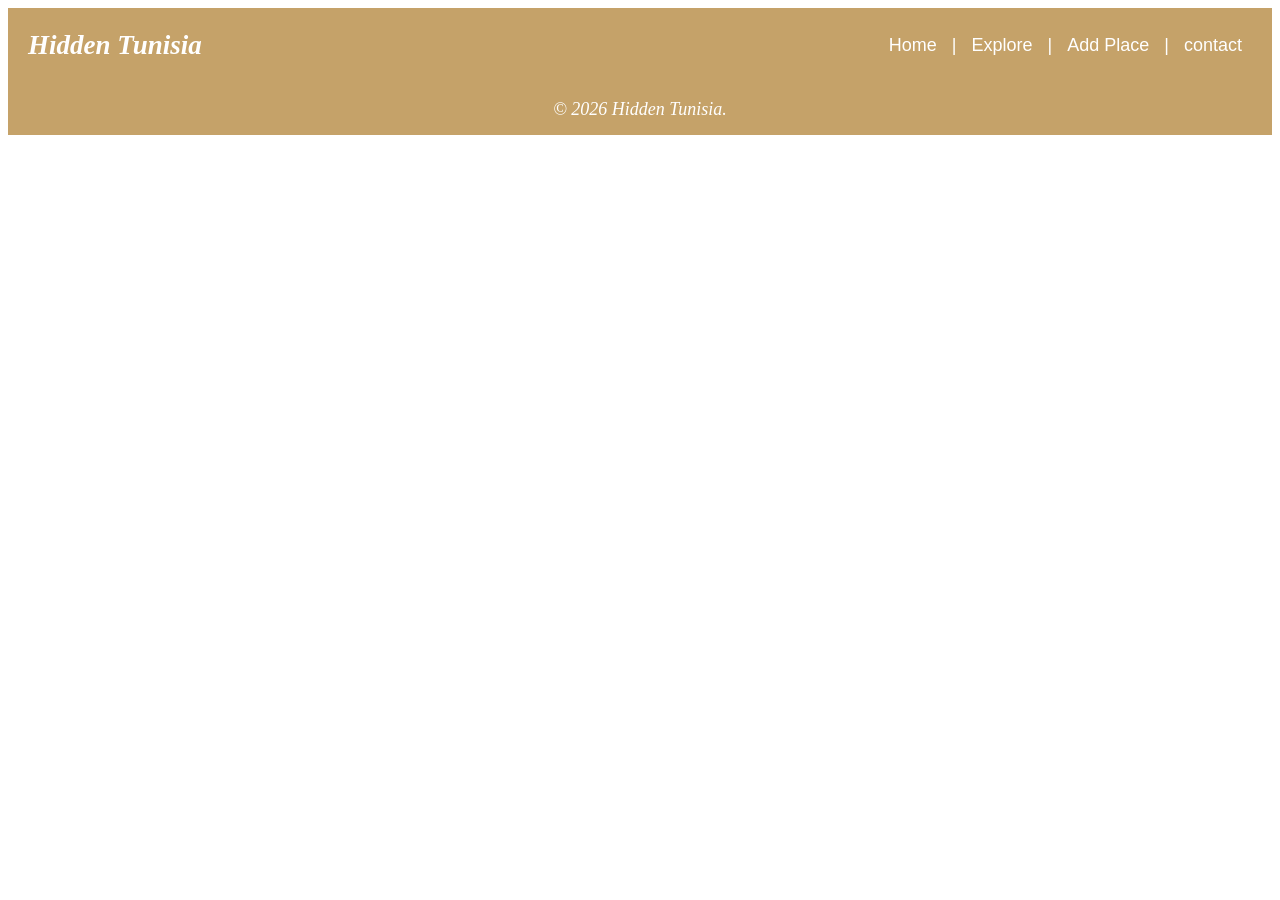
==== about.html @ 4ac0d9c7 "first commit" ====
<!DOCTYPE html> 
<html lang="an"></html>
<html dir=ltr"></html>
<head> 
<title>Hidden Tunisia</title>
<meta charset="UTF-8" />
<link rel="stylesheet" href="style.css"
</head>
<body> 
    <div class="top-bar" style="display: flex ; align-items: center; gap: 10px;" >
        <h2 style="width: 50%;"><b><em><font face=italique>Hidden Tunisia</font></em></b></h2>
    <div class="bar" style="width: 50%;">
        <a href="#">Home</a> | 
        <a href="#">Explore</a> | 
        <a href="#">Add Place</a> |
        <a href="#">contact</a>
    </div>
    </div>
        <footer class="fo">
        <p style="margin :0 0 !important;"><em>© 2026 Hidden Tunisia.</em></p>
    </footer>
</body>
---- style.css ----
body{
    background-size: cover;
    background-position: center;
    background-repeat: no-repeat;
}

.top-bar {
    background-color:#c5a269; 
    padding: 0px 20px;
    text-align: left; 
    font-family: Arial,sans-serif ;
    font-size: 18px;
    color: white
}
.bar{
     text-align: right; 
}

.top-bar a {
    color: white; 
    text-decoration: none; 
    margin: 0 10px;
}

.top-bar a:hover {
    text-decoration: underline; 
}
.discover{
    background-image:url('sidibou.jpg');
    background-size: cover;
    background-position: center;
    background-repeat: no-repeat;
    height:100vh ;
    text-shadow: 2px 2px 5px black;
    text-align: center;
    padding-top: 75px;
}
.H1{
    margin: 0 0 0 0;
}
.bouton{
    background-color: #c5a269;
    color: white;
    border: none;
    padding: 15px 50px;
    font-size: 20px;
    border-radius: 10px; 
    margin-top: 15px;
    text-shadow: 2px 2px 5px rgba(0, 0, 0, 0.614);
    box-shadow: 2px 2px 10px rgba(0,0,0,0.5);
}
.bouton:hover{
    transform: scale(1.05);
    background-color: #c29e65;
    box-shadow: 2px 2px 10px rgba(0, 0, 0, 0.786);
    
}
.fo{
    color: white;
    background-color: #c5a269;
    text-align: center;
    font-size: 18px;
    margin: 0 0 !important;
    padding: 15px;
}
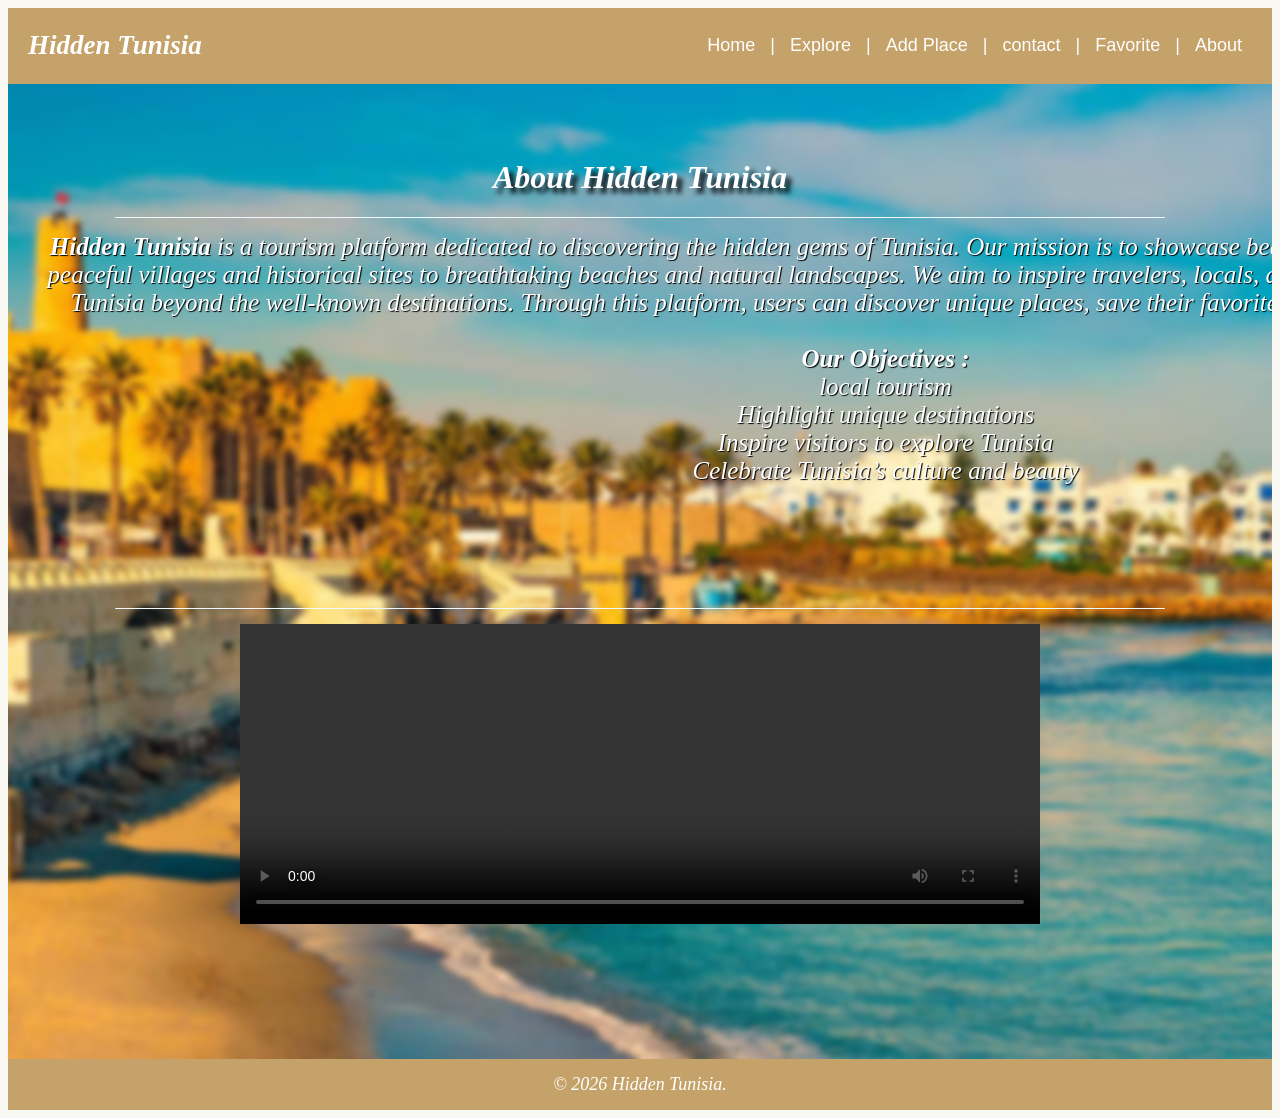
==== commit 496afd93: "update project" ====
--- a/about.html
+++ b/about.html
@@ -10,11 +10,34 @@
     <div class="top-bar" style="display: flex ; align-items: center; gap: 10px;" >
         <h2 style="width: 50%;"><b><em><font face=italique>Hidden Tunisia</font></em></b></h2>
     <div class="bar" style="width: 50%;">
-        <a href="#">Home</a> | 
-        <a href="#">Explore</a> | 
-        <a href="#">Add Place</a> |
-        <a href="#">contact</a>
+            <a href="#" onclick="window.location.href='index.html'">Home</a> |
+            <a href="#" onclick="window.location.href='explorer.html'">Explore</a> |
+            <a href="#" onclick="window.location.href='ajouter.html'">Add Place</a> |
+            <a href="#" onclick="window.location.href='PageContact.html'">contact</a> |
+            <a href="#" onclick="window.location.href='favoris.html'">Favorite</a> |
+            <a href="#" onclick="window.location.href='about.html'">About</a> 
     </div>
+    </div>
+    <div class="about">
+        <h1 style=" text-shadow: 5px 5px 5px black; margin-top:0px;"><b><em>About Hidden Tunisia</em></b></h1>
+        <hr class="lig" style="margin-top:0px;">
+        <p style="font-size: 25px; height: 40vh;width: 195vh;margin:auto;text-shadow: 1px 1px 1px black;"><em><b>Hidden Tunisia</b> is a tourism platform dedicated to discovering the hidden gems of Tunisia.
+        Our mission is to showcase beautiful places that are often overlooked, from peaceful villages and historical sites to breathtaking beaches and natural landscapes.
+
+        We aim to inspire travelers, locals, and visitors to explore the authentic beauty of Tunisia beyond the well-known destinations.
+        Through this platform, users can discover unique places, save their favorite destinations, and share new hidden spots.
+
+        <br><br><b>Our Objectives :</b>
+        <br>local tourism
+        <br>Highlight unique destinations
+        <br>Inspire visitors to explore Tunisia
+        <br>Celebrate Tunisia’s culture and beauty</em></p>
+        <hr class="lig">
+        <div class="video">
+            <video width="800" height="300" controls>
+            <source src="video/Tunisia.mp4" type="video/mp4">
+            </video>
+        </div>
     </div>
         <footer class="fo">
         <p style="margin :0 0 !important;"><em>© 2026 Hidden Tunisia.</em></p>
--- a/style.css
+++ b/style.css
@@ -2,6 +2,7 @@
     background-size: cover;
     background-position: center;
     background-repeat: no-repeat;
+    background-color: #FAF8F3;
 }
 
 .top-bar {
@@ -26,7 +27,7 @@
     text-decoration: underline; 
 }
 .discover{
-    background-image:url('sidibou.jpg');
+    background-image:url('images/sidibou.jpg');
     background-size: cover;
     background-position: center;
     background-repeat: no-repeat;
@@ -63,3 +64,200 @@
     margin: 0 0 !important;
     padding: 15px;
 }
+.box1{
+    color: #4B3A2F;
+    text-align: center;
+    font-size: 25px;
+}
+.select{
+    background-color:#f5efe2;
+    color: #4B3A2F;
+    padding: 8px 50px;
+    font-style: italic;
+    font-size: 16px;
+    font-weight: bold;
+    margin-left: 15px;
+    width:240px;
+    text-align: left;
+    border-color: #4B3A2F;
+}
+#ligne{
+    border: none;
+    height: 1px;
+    background-color: #4B3A2F;
+    margin: 15px auto;
+    border-radius: 5px;
+    width: 1050px;
+}
+.card{
+    margin: 20px auto;
+    background-color: #f5efe2;
+    box-shadow: 0 20px 15px #4b3a2fe6;
+}
+.card:hover{
+    transform: scale(1.05);
+    box-shadow: 0 20px 15px #4B3A2F;
+}
+#ph{
+    background-image:url('images/Takrouna.jpg');
+    background-size: cover;
+    background-position: center;
+    background-repeat: no-repeat;
+}
+#phh{
+     background-image:url('images/petitparis.jpg');
+    background-size: cover;
+    background-position: center;
+    background-repeat: no-repeat;
+}
+#phhh{
+    background-image:url('images/41.jpg');
+    background-size: cover;
+    background-position: center;
+    background-repeat: no-repeat;
+}
+.b{
+    background-color:#f5efe2 ;
+    text-align: center;
+    font-size: 20px;
+}
+.bou{
+    box-shadow: 2px 2px 10px rgba(0, 0, 0, 0.301);
+}
+.bou:hover{
+    box-shadow: 2px 2px 10px rgba(0, 0, 0, 0.533);
+}
+.photo1{
+    background-image:url('images/takrouna2.jpg');
+    background-size: cover;
+    background-position: center;
+    background-repeat: no-repeat;
+}
+.ma{
+    color: #4B3A2F;
+}
+.photo2{
+    background-image:url('images/cap-bon-kelibia.jpg');
+    background-size: cover;
+    background-position: center;
+    background-repeat: no-repeat;
+}
+.photo3{
+    background-image:url('images/dougga-panoramique-1.jpg');
+    background-size: cover;
+    background-position: center;
+    background-repeat: no-repeat;
+}
+.form{
+   display:flex;
+    flex-direction: column;
+    align-items: start;
+    margin: 0 40%;
+    gap: 30px;
+    width: fit-content;
+    height: 100vh;
+}
+
+.input{
+    width: 30%;
+    background-color:#f5efe2;
+    color: #4B3A2F;
+    padding: 8px 50px;
+    font-style: italic;
+    font-size: 14px;
+    font-weight: bold;
+    margin-left: 15px;
+    width:190px;
+    margin-left: 0;
+    border :none;
+    border: 1px solid #4B3A2F;
+}
+
+
+.boutonUP{
+    background-color: #f5efe2;
+    color: #4B3A2F;
+    border: none;
+    padding: 10px 10px;
+    font-size: 16px;
+    border-radius: 10px; 
+    margin-top: 15px;
+    box-shadow: 2px 2px 10px rgba(0, 0, 0, 0.364);
+    width: 280px;
+}
+.s2{
+    margin-left: 0;
+    width: 292px;
+}
+.btn{
+    align-self: center;
+}
+.lig{
+    border: none;
+    height: 1px;
+    background-color: aliceblue;
+    margin: 15px auto;
+    border-radius: 5px;
+    width: 1050px;
+}
+.about {
+    position: relative;
+    height: 100vh;
+    text-align: center;
+    padding-top: 75px;
+    color: #ffff;
+    text-shadow: 2px 2px 5px black;
+    overflow: hidden;
+}
+.about::before {
+    content: "";
+    position: absolute;
+    top: 0;
+    left: 0;
+    width: 100%;
+    height: 100%;
+
+    background-image: url('images/t2.jpg');
+    background-size: cover;
+    background-position: center;
+    background-repeat: no-repeat;
+
+    filter: blur(3px);
+    transform: scale(1.1); 
+
+    z-index: -1;
+}
+.fav-remove .full {
+  display: inline;
+  color: red;
+}
+
+.fav-remove .empty {
+  display: none;
+}
+
+.fav-remove:hover .full {
+  display: none;
+}
+
+.fav-remove:hover .empty {
+  display: inline;
+}
+.fav-add .full {
+  display: none;
+  color: red;
+}
+
+.fav-add .empty {
+  display: inline;
+  color: white;
+}
+
+.fav-add:hover .empty {
+  display: none;
+}
+
+.fav-add:hover .full {
+  display: inline;
+  color: red;
+}
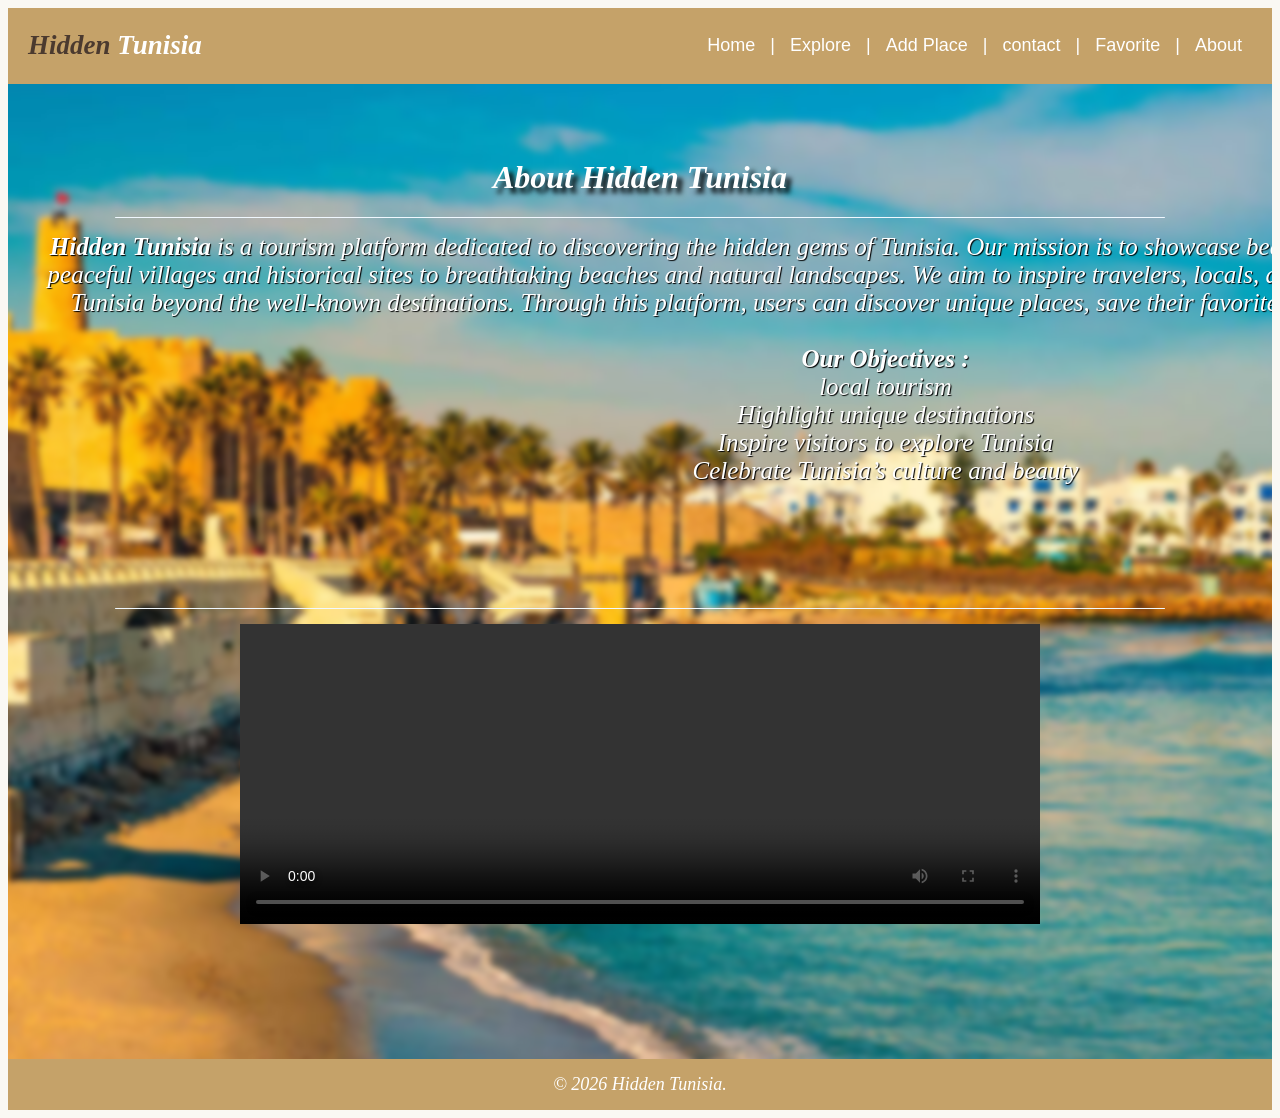
==== commit c27fc655: "update project" ====
--- a/about.html
+++ b/about.html
@@ -1,14 +1,13 @@
 <!DOCTYPE html> 
-<html lang="an"></html>
-<html dir=ltr"></html>
+<html lang="an" dir=ltr">
 <head> 
-<title>Hidden Tunisia</title>
-<meta charset="UTF-8" />
-<link rel="stylesheet" href="style.css"
+    <meta charset="UTF-8" />
+    <title>Hidden Tunisia</title>
+    <link rel="stylesheet" href="style.css"
 </head>
 <body> 
-    <div class="top-bar" style="display: flex ; align-items: center; gap: 10px;" >
-        <h2 style="width: 50%;"><b><em><font face=italique>Hidden Tunisia</font></em></b></h2>
+    <header class="top-bar" style="display: flex ; align-items: center; gap: 10px;" >
+        <h2 style="width: 50%;"><b><em><font face=italique><span style="color:#4B3A2F;">Hidden</span> Tunisia</font></em></b></h2>
     <div class="bar" style="width: 50%;">
             <a href="#" onclick="window.location.href='index.html'">Home</a> |
             <a href="#" onclick="window.location.href='explorer.html'">Explore</a> |
@@ -17,7 +16,7 @@
             <a href="#" onclick="window.location.href='favoris.html'">Favorite</a> |
             <a href="#" onclick="window.location.href='about.html'">About</a> 
     </div>
-    </div>
+    </header>
     <div class="about">
         <h1 style=" text-shadow: 5px 5px 5px black; margin-top:0px;"><b><em>About Hidden Tunisia</em></b></h1>
         <hr class="lig" style="margin-top:0px;">
@@ -43,3 +42,4 @@
         <p style="margin :0 0 !important;"><em>© 2026 Hidden Tunisia.</em></p>
     </footer>
 </body>
+</html>
--- a/style.css
+++ b/style.css
@@ -49,12 +49,12 @@
     margin-top: 15px;
     text-shadow: 2px 2px 5px rgba(0, 0, 0, 0.614);
     box-shadow: 2px 2px 10px rgba(0,0,0,0.5);
+    cursor: pointer;
 }
 .bouton:hover{
     transform: scale(1.05);
     background-color: #c29e65;
-    box-shadow: 2px 2px 10px rgba(0, 0, 0, 0.786);
-    
+    box-shadow: 2px 2px 10px rgba(0, 0, 0, 0.786);   
 }
 .fo{
     color: white;
@@ -93,6 +93,7 @@
     margin: 20px auto;
     background-color: #f5efe2;
     box-shadow: 0 20px 15px #4b3a2fe6;
+    float: left;
 }
 .card:hover{
     transform: scale(1.05);
@@ -170,7 +171,7 @@
     width:190px;
     margin-left: 0;
     border :none;
-    border: 1px solid #4B3A2F;
+    border: 1px solid ;
 }
 
 
@@ -261,3 +262,37 @@
   display: inline;
   color: red;
 }
+@media (max-width: 768px) {
+    #ligne {
+        width: 90%;
+    }
+    .lig {
+        width: 90%;
+    }
+    .card {
+        float: none;
+        width: 90%;
+        margin: 20px auto;
+    }
+    .top-bar {
+        text-align: center;
+    }
+    .bar {
+        text-align: center;
+    }
+    .form {
+        margin: 0 auto;
+        width: 90%;
+        height: auto;
+    }
+    .input {
+        width: 100%;
+    }
+    .boutonUP {
+        width: 100%;
+    }
+    .discover {
+        height: auto;
+        padding-bottom: 50px;
+    }
+}
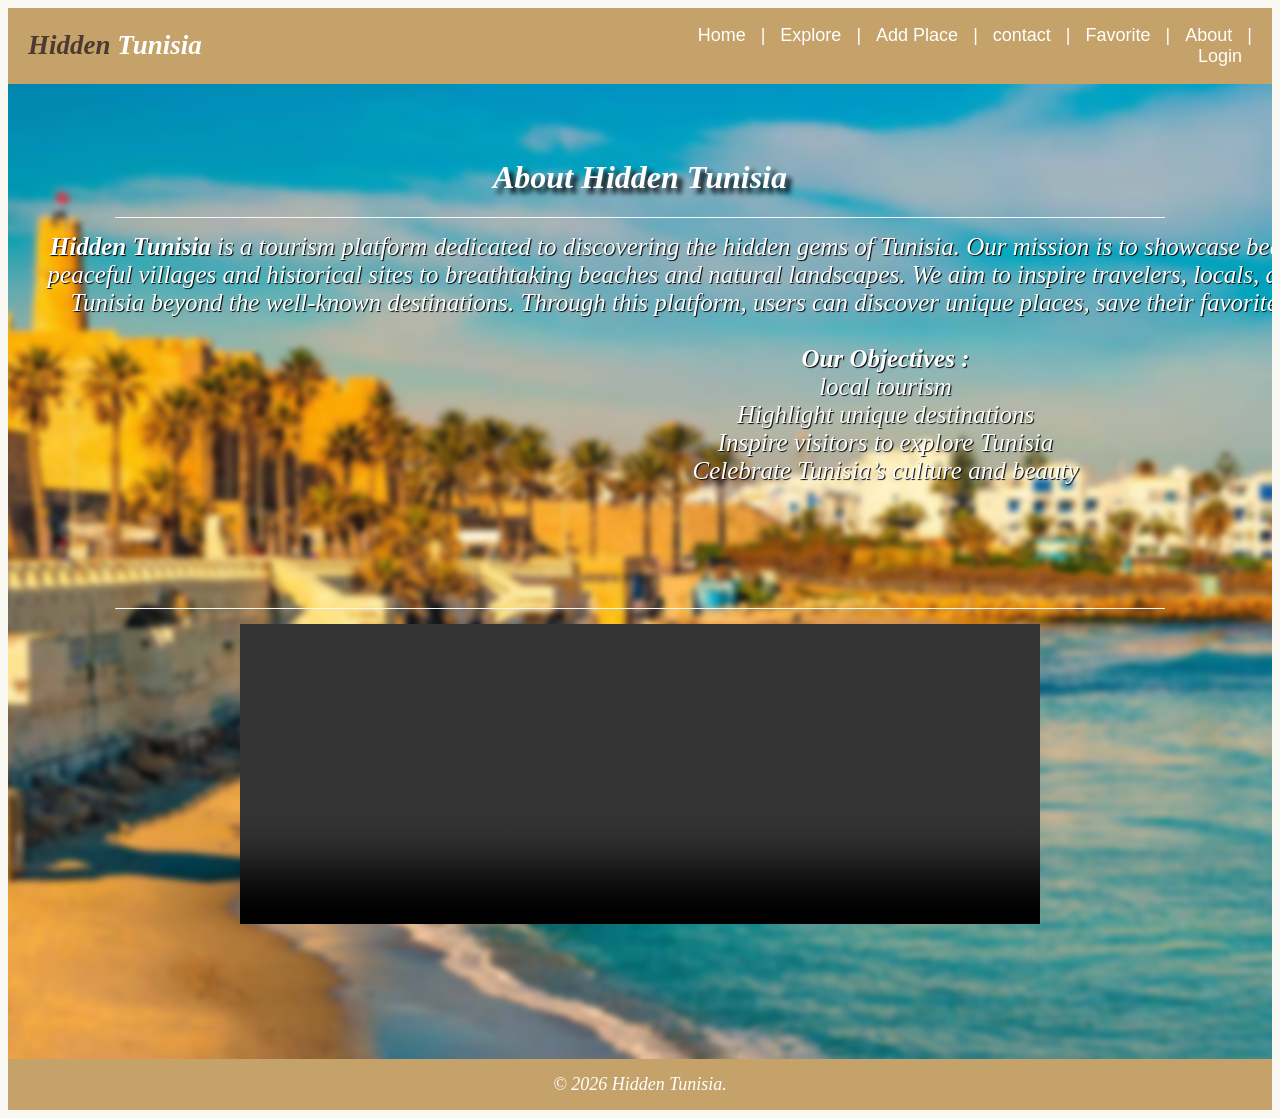
==== commit 8ad17cde: "php js" ====
--- a/about.html
+++ b/about.html
@@ -1,20 +1,22 @@
-<!DOCTYPE html> 
+﻿<!DOCTYPE html> 
 <html lang="an" dir=ltr">
 <head> 
     <meta charset="UTF-8" />
+    <meta name="viewport" content="width=device-width, initial-scale=1.0" />
     <title>Hidden Tunisia</title>
-    <link rel="stylesheet" href="style.css"
+    <link rel="stylesheet" href="style.css">
 </head>
 <body> 
     <header class="top-bar" style="display: flex ; align-items: center; gap: 10px;" >
         <h2 style="width: 50%;"><b><em><font face=italique><span style="color:#4B3A2F;">Hidden</span> Tunisia</font></em></b></h2>
     <div class="bar" style="width: 50%;">
             <a href="#" onclick="window.location.href='index.html'">Home</a> |
-            <a href="#" onclick="window.location.href='explorer.html'">Explore</a> |
-            <a href="#" onclick="window.location.href='ajouter.html'">Add Place</a> |
-            <a href="#" onclick="window.location.href='PageContact.html'">contact</a> |
-            <a href="#" onclick="window.location.href='favoris.html'">Favorite</a> |
-            <a href="#" onclick="window.location.href='about.html'">About</a> 
+            <a href="#" onclick="window.location.href='explorer.php'">Explore</a> |
+            <a href="#" onclick="window.location.href='ajouter.php'">Add Place</a> |
+            <a href="#" onclick="window.location.href='contact.php'">contact</a> |
+            <a href="#" onclick="window.location.href='favoris.php'">Favorite</a> |
+            <a href="#" onclick="window.location.href='about.html'">About</a> |
+            <a href="#" onclick="window.location.href='login.php'">Login</a> 
     </div>
     </header>
     <div class="about">
--- a/style.css
+++ b/style.css
@@ -1,4 +1,4 @@
-body{
+body {
     background-size: cover;
     background-position: center;
     background-repeat: no-repeat;
@@ -6,57 +6,63 @@
 }
 
 .top-bar {
-    background-color:#c5a269; 
+    background-color: #c5a269;
     padding: 0px 20px;
-    text-align: left; 
-    font-family: Arial,sans-serif ;
+    text-align: left;
+    font-family: Arial, sans-serif;
     font-size: 18px;
     color: white
 }
-.bar{
-     text-align: right; 
+
+.bar {
+    text-align: right;
 }
 
 .top-bar a {
-    color: white; 
-    text-decoration: none; 
+    color: white;
+    text-decoration: none;
     margin: 0 10px;
 }
 
 .top-bar a:hover {
-    text-decoration: underline; 
-}
-.discover{
-    background-image:url('images/sidibou.jpg');
-    background-size: cover;
-    background-position: center;
-    background-repeat: no-repeat;
-    height:100vh ;
+    text-decoration: underline;
+}
+
+.discover {
+    background-image: url('images/sidibou.jpg');
+    background-size: cover;
+    background-position: center;
+    background-repeat: no-repeat;
+    height: 100vh;
     text-shadow: 2px 2px 5px black;
     text-align: center;
     padding-top: 75px;
 }
-.H1{
+
+.H1 {
     margin: 0 0 0 0;
 }
-.bouton{
+
+.bouton {
     background-color: #c5a269;
     color: white;
     border: none;
     padding: 15px 50px;
     font-size: 20px;
-    border-radius: 10px; 
+    border-radius: 10px;
     margin-top: 15px;
     text-shadow: 2px 2px 5px rgba(0, 0, 0, 0.614);
-    box-shadow: 2px 2px 10px rgba(0,0,0,0.5);
+    box-shadow: 2px 2px 10px rgba(0, 0, 0, 0.5);
     cursor: pointer;
 }
-.bouton:hover{
+
+.bouton:hover {
     transform: scale(1.05);
     background-color: #c29e65;
-    box-shadow: 2px 2px 10px rgba(0, 0, 0, 0.786);   
-}
-.fo{
+    box-shadow: 2px 2px 10px rgba(0, 0, 0, 0.786);
+}
+
+.fo {
     color: white;
     background-color: #c5a269;
     text-align: center;
@@ -64,24 +70,27 @@
     margin: 0 0 !important;
     padding: 15px;
 }
-.box1{
+
+.box1 {
     color: #4B3A2F;
     text-align: center;
     font-size: 25px;
 }
-.select{
-    background-color:#f5efe2;
+
+.select {
+    background-color: #f5efe2;
     color: #4B3A2F;
     padding: 8px 50px;
     font-style: italic;
     font-size: 16px;
     font-weight: bold;
     margin-left: 15px;
-    width:240px;
+    width: 240px;
     text-align: left;
     border-color: #4B3A2F;
 }
-#ligne{
+
+#ligne {
     border: none;
     height: 1px;
     background-color: #4B3A2F;
@@ -89,68 +98,81 @@
     border-radius: 5px;
     width: 1050px;
 }
-.card{
+
+.card {
     margin: 20px auto;
     background-color: #f5efe2;
     box-shadow: 0 20px 15px #4b3a2fe6;
     float: left;
 }
-.card:hover{
+
+.card:hover {
     transform: scale(1.05);
     box-shadow: 0 20px 15px #4B3A2F;
 }
-#ph{
-    background-image:url('images/Takrouna.jpg');
-    background-size: cover;
-    background-position: center;
-    background-repeat: no-repeat;
-}
-#phh{
-     background-image:url('images/petitparis.jpg');
-    background-size: cover;
-    background-position: center;
-    background-repeat: no-repeat;
-}
-#phhh{
-    background-image:url('images/41.jpg');
-    background-size: cover;
-    background-position: center;
-    background-repeat: no-repeat;
-}
-.b{
-    background-color:#f5efe2 ;
+
+#ph {
+    background-image: url('images/Takrouna.jpg');
+    background-size: cover;
+    background-position: center;
+    background-repeat: no-repeat;
+}
+
+#phh {
+    background-image: url('images/petitparis.jpg');
+    background-size: cover;
+    background-position: center;
+    background-repeat: no-repeat;
+}
+
+#phhh {
+    background-image: url('images/41.jpg');
+    background-size: cover;
+    background-position: center;
+    background-repeat: no-repeat;
+}
+
+.b {
+    background-color: #f5efe2;
     text-align: center;
     font-size: 20px;
 }
-.bou{
+
+.bou {
     box-shadow: 2px 2px 10px rgba(0, 0, 0, 0.301);
 }
-.bou:hover{
+
+.bou:hover {
     box-shadow: 2px 2px 10px rgba(0, 0, 0, 0.533);
 }
-.photo1{
-    background-image:url('images/takrouna2.jpg');
-    background-size: cover;
-    background-position: center;
-    background-repeat: no-repeat;
-}
-.ma{
-    color: #4B3A2F;
-}
-.photo2{
-    background-image:url('images/cap-bon-kelibia.jpg');
-    background-size: cover;
-    background-position: center;
-    background-repeat: no-repeat;
-}
-.photo3{
-    background-image:url('images/dougga-panoramique-1.jpg');
-    background-size: cover;
-    background-position: center;
-    background-repeat: no-repeat;
-}
-.form{
-   display:flex;
+
+.photo1 {
+    background-image: url('images/takrouna2.jpg');
+    background-size: cover;
+    background-position: center;
+    background-repeat: no-repeat;
+}
+
+.ma {
+    color: #4B3A2F;
+}
+
+.photo2 {
+    background-image: url('images/cap-bon-kelibia.jpg');
+    background-size: cover;
+    background-position: center;
+    background-repeat: no-repeat;
+}
+
+.photo3 {
+    background-image: url('images/dougga-panoramique-1.jpg');
+    background-size: cover;
+    background-position: center;
+    background-repeat: no-repeat;
+}
+
+.form {
+    display: flex;
     flex-direction: column;
     align-items: start;
     margin: 0 40%;
@@ -159,41 +181,44 @@
     height: 100vh;
 }
 
-.input{
+.input {
     width: 30%;
-    background-color:#f5efe2;
+    background-color: #f5efe2;
     color: #4B3A2F;
     padding: 8px 50px;
     font-style: italic;
     font-size: 14px;
     font-weight: bold;
     margin-left: 15px;
-    width:190px;
+    width: 190px;
     margin-left: 0;
-    border :none;
-    border: 1px solid ;
-}
-
-
-.boutonUP{
+    border: none;
+    border: 1px solid;
+}
+
+
+.boutonUP {
     background-color: #f5efe2;
     color: #4B3A2F;
     border: none;
     padding: 10px 10px;
     font-size: 16px;
-    border-radius: 10px; 
+    border-radius: 10px;
     margin-top: 15px;
     box-shadow: 2px 2px 10px rgba(0, 0, 0, 0.364);
     width: 280px;
 }
-.s2{
+
+.s2 {
     margin-left: 0;
     width: 292px;
 }
-.btn{
+
+.btn {
     align-self: center;
 }
-.lig{
+
+.lig {
     border: none;
     height: 1px;
     background-color: aliceblue;
@@ -201,6 +226,7 @@
     border-radius: 5px;
     width: 1050px;
 }
+
 .about {
     position: relative;
     height: 100vh;
@@ -210,6 +236,7 @@
     text-shadow: 2px 2px 5px black;
     overflow: hidden;
 }
+
 .about::before {
     content: "";
     position: absolute;
@@ -224,75 +251,130 @@
     background-repeat: no-repeat;
 
     filter: blur(3px);
-    transform: scale(1.1); 
+    transform: scale(1.1);
 
     z-index: -1;
 }
+
 .fav-remove .full {
-  display: inline;
-  color: red;
+    display: inline;
+    color: red;
 }
 
 .fav-remove .empty {
-  display: none;
+    display: none;
 }
 
 .fav-remove:hover .full {
-  display: none;
+    display: none;
 }
 
 .fav-remove:hover .empty {
-  display: inline;
-}
+    display: inline;
+}
+
 .fav-add .full {
-  display: none;
-  color: red;
+    display: none;
+    color: red;
 }
 
 .fav-add .empty {
-  display: inline;
-  color: white;
+    display: inline;
+    color: white;
 }
 
 .fav-add:hover .empty {
-  display: none;
+    display: none;
 }
 
 .fav-add:hover .full {
-  display: inline;
-  color: red;
-}
+    display: inline;
+    color: red;
+}
+
 @media (max-width: 768px) {
-    #ligne {
-        width: 90%;
-    }
+
+    #ligne,
     .lig {
         width: 90%;
     }
-    .card {
+
+    .box0[style],
+    .box0>div[style],
+    .box0>form[style] {
+        display: block !important;
+        height: auto !important;
+    }
+
+    .card[style] {
         float: none;
-        width: 90%;
-        margin: 20px auto;
-    }
+        width: 90% !important;
+        height: auto !important;
+        margin: 20px auto !important;
+        display: block !important;
+    }
+
+    .card>div[style] {
+        width: 100% !important;
+    }
+
+    .ma>h1[style],
+    .ma>div[style],
+    .about>p[style] {
+        width: 95% !important;
+        height: auto !important;
+        margin: 10px auto !important;
+    }
+
+    .ma>.photo1[style],
+    .ma>.photo2[style],
+    .ma>.photo3[style] {
+        height: 40vh !important;
+    }
+
+    .video video {
+        width: 100% !important;
+        height: auto !important;
+    }
+
+    .about {
+        height: auto !important;
+        padding-bottom: 50px !important;
+    }
+
     .top-bar {
-        text-align: center;
-    }
-    .bar {
-        text-align: center;
-    }
+        flex-direction: column !important;
+        text-align: center !important;
+        padding: 10px 0 !important;
+    }
+
+    .top-bar h2,
+    .top-bar .bar {
+        width: 100% !important;
+        text-align: center !important;
+        margin-top: 10px;
+    }
+
+    .top-bar a {
+        display: inline-block;
+        margin: 5px;
+    }
+
     .form {
         margin: 0 auto;
         width: 90%;
         height: auto;
     }
-    .input {
-        width: 100%;
-    }
+
+    .input,
+    .select.s2,
     .boutonUP {
         width: 100%;
-    }
+        box-sizing: border-box;
+    }
+
     .discover {
         height: auto;
         padding-bottom: 50px;
     }
-}
+}
